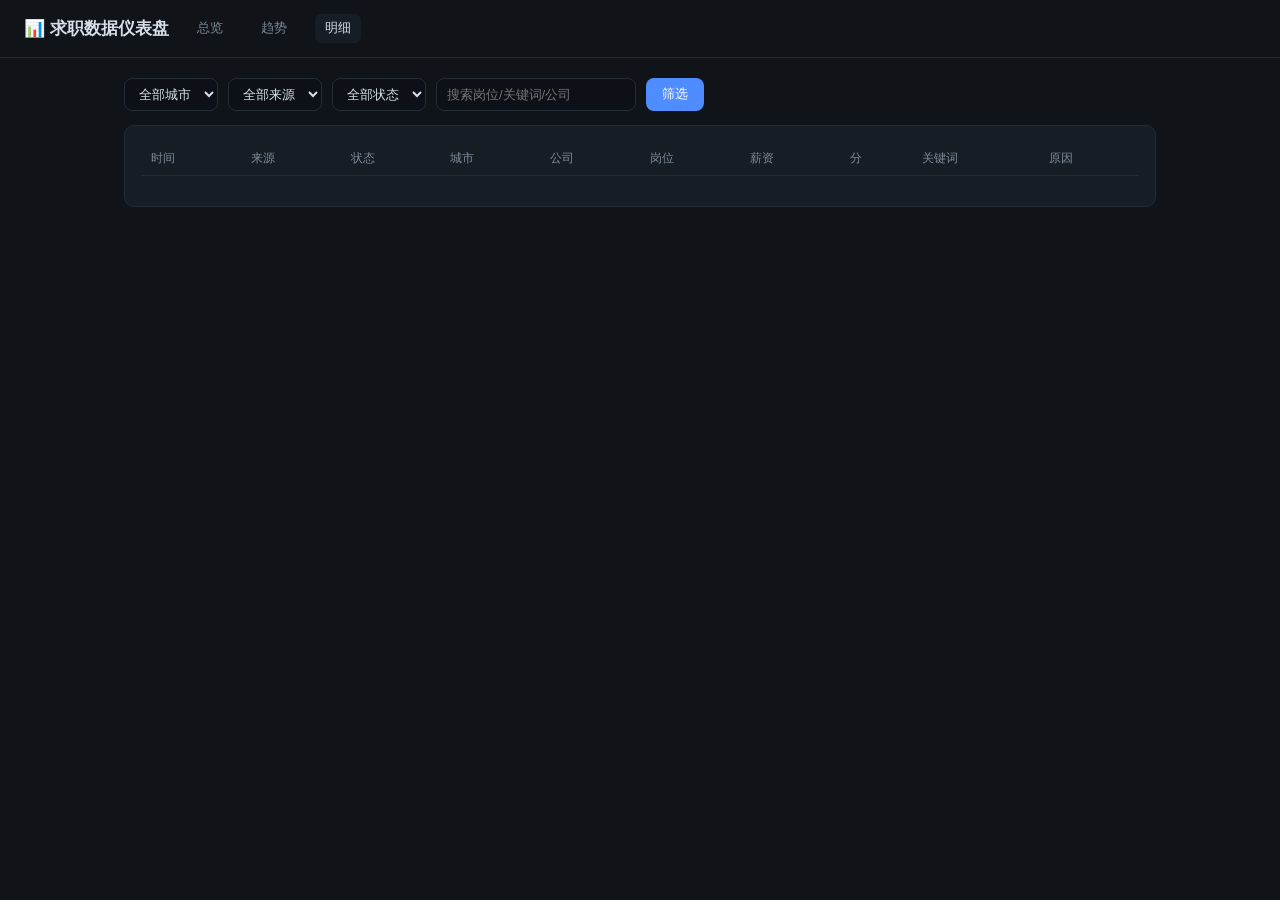
==== static/detail.html @ c5e6d5de "feat: 求职数据仪表盘 v0.1 — 总览/趋势/明细，只读31k条投递记录" ====
<!DOCTYPE html>
<html lang="zh-CN">
<head>
<meta charset="utf-8">
<meta name="viewport" content="width=device-width, initial-scale=1">
<title>求职数据仪表盘 · 明细</title>
<link rel="stylesheet" href="/static/css/style.css">
</head>
<body>
<header>
  <h1>📊 求职数据仪表盘</h1>
  <a href="/">总览</a>
  <a href="/trend">趋势</a>
  <a href="/detail" class="active">明细</a>
</header>
<main>
  <div class="filters">
    <select id="fCity"><option value="">全部城市</option></select>
    <select id="fSource">
      <option value="">全部来源</option><option>boss</option><option>51job</option>
    </select>
    <select id="fStatus">
      <option value="">全部状态</option><option value="applied">已投递</option>
      <option value="skipped">跳过</option><option value="failed">失败</option>
    </select>
    <input id="fKw" placeholder="搜索岗位/关键词/公司" style="min-width:200px">
    <button onclick="go(1)">筛选</button>
  </div>
  <div class="panel">
    <table>
      <thead><tr>
        <th>时间</th><th>来源</th><th>状态</th><th>城市</th><th>公司</th>
        <th>岗位</th><th>薪资</th><th>分</th><th>关键词</th><th>原因</th>
      </tr></thead>
      <tbody id="rows"></tbody>
    </table>
    <div class="empty" id="empty" style="display:none">没有匹配记录</div>
    <div class="pager" id="pager"></div>
  </div>
</main>
<script>
let page = 1, pageSize = 50;

async function loadCities() {
  const d = await (await fetch("/api/overview")).json();
  const sel = document.getElementById("fCity");
  d.cities.forEach(c => {
    const o = document.createElement("option");
    o.value = o.textContent = c.city;
    sel.appendChild(o);
  });
}

async function go(p) {
  page = p;
  const city = document.getElementById("fCity").value;
  const source = document.getElementById("fSource").value;
  const status = document.getElementById("fStatus").value;
  const kw = document.getElementById("fKw").value.trim();
  const q = new URLSearchParams({ page, page_size: pageSize, city, source, status, kw });
  const d = await (await fetch(`/api/detail?${q}`)).json();
  const tbody = document.getElementById("rows");
  tbody.innerHTML = "";
  document.getElementById("empty").style.display = d.items.length ? "none" : "block";
  d.items.forEach(r => {
    const tr = document.createElement("tr");
    tr.innerHTML = `
      <td>${(r.ts || "").slice(0, 16).replace("T", " ")}</td>
      <td>${r.source}</td>
      <td><span class="badge ${r.status}">${r.status}</span></td>
      <td>${r.city || ""}</td>
      <td class="wrap">${r.company || ""}</td>
      <td class="wrap">${r.job || ""}</td>
      <td>${r.salary_raw || ""}</td>
      <td>${r.score != null ? r.score : ""}</td>
      <td class="wrap">${r.keyword || ""}</td>
      <td class="wrap">${r.reason || ""}</td>`;
    tbody.appendChild(tr);
  });
  const pages = Math.max(1, Math.ceil(d.total / pageSize));
  document.getElementById("pager").innerHTML = `
    <button onclick="go(${page - 1})" ${page <= 1 ? "disabled" : ""}>上一页</button>
    <span>第 ${page} / ${pages} 页 · 共 ${d.total.toLocaleString()} 条</span>
    <button onclick="go(${page + 1})" ${page >= pages ? "disabled" : ""}>下一页</button>`;
}

loadCities().then(() => go(1));
</script>
</body>
</html>
---- static/css/style.css ----
:root {
  --bg: #101418; --panel: #171d24; --border: #242c36; --text: #d7dee8;
  --muted: #7d8a99; --accent: #4f8cff; --ok: #34c98f; --warn: #ffb020; --bad: #ff6b6b;
}
* { margin: 0; padding: 0; box-sizing: border-box; }
body { background: var(--bg); color: var(--text); font: 14px/1.6 -apple-system, "PingFang SC", "Microsoft YaHei", sans-serif; }
header { display: flex; align-items: center; gap: 18px; padding: 14px 24px; border-bottom: 1px solid var(--border); }
header h1 { font-size: 17px; }
header a { color: var(--muted); text-decoration: none; font-size: 13px; padding: 4px 10px; border-radius: 6px; }
header a:hover, header a.active { color: var(--text); background: var(--panel); }
main { max-width: 1080px; margin: 0 auto; padding: 20px 24px 60px; }
.kpis { display: grid; grid-template-columns: repeat(auto-fit, minmax(150px, 1fr)); gap: 12px; margin-bottom: 20px; }
.kpi { background: var(--panel); border: 1px solid var(--border); border-radius: 10px; padding: 14px 16px; }
.kpi .num { font-size: 26px; font-weight: 700; }
.kpi .num.ok { color: var(--ok); } .kpi .num.bad { color: var(--bad); } .kpi .num.warn { color: var(--warn); }
.kpi .lab { color: var(--muted); font-size: 12px; }
.grid2 { display: grid; grid-template-columns: 1fr 1fr; gap: 14px; }
.grid3 { display: grid; grid-template-columns: repeat(3, 1fr); gap: 14px; }
.panel { background: var(--panel); border: 1px solid var(--border); border-radius: 10px; padding: 16px; }
.panel h2 { font-size: 14px; margin-bottom: 12px; color: var(--text); }
.donut-wrap { display: flex; align-items: center; gap: 18px; }
.legend { margin-top: 8px; font-size: 12px; color: var(--muted); }
.legend.inline { display: flex; gap: 14px; margin-top: 8px; }
.legend-row { display: flex; align-items: center; gap: 6px; padding: 2px 0; }
.legend-row b { margin-left: auto; padding-left: 14px; color: var(--text); }
.dot { width: 9px; height: 9px; border-radius: 50%; display: inline-block; margin-right: 5px; }
.donut-total { fill: var(--text); font-size: 22px; font-weight: 700; }
.donut-label { fill: var(--muted); font-size: 10px; }
.bar-row { display: flex; align-items: center; gap: 8px; padding: 3px 0; font-size: 12px; }
.bar-label { width: 88px; text-align: right; color: var(--muted); white-space: nowrap; overflow: hidden; text-overflow: ellipsis; }
.bar-track { flex: 1; background: #0d1117; border-radius: 4px; height: 14px; overflow: hidden; }
.bar-fill { display: block; height: 100%; border-radius: 4px; }
.bar-value { width: 56px; color: var(--text); }
.grid line, .grid { stroke: var(--border); stroke-width: 1; }
.axis { fill: var(--muted); font-size: 10px; }
table { width: 100%; border-collapse: collapse; font-size: 12px; }
th, td { padding: 7px 10px; border-bottom: 1px solid var(--border); text-align: left; white-space: nowrap; }
th { color: var(--muted); font-weight: 500; }
td.wrap { white-space: normal; max-width: 260px; }
.badge { padding: 1px 8px; border-radius: 10px; font-size: 11px; }
.badge.applied { background: rgba(52, 201, 143, .15); color: var(--ok); }
.badge.skipped { background: rgba(255, 176, 32, .15); color: var(--warn); }
.badge.failed { background: rgba(255, 107, 107, .15); color: var(--bad); }
.filters { display: flex; gap: 10px; flex-wrap: wrap; margin-bottom: 14px; }
.filters select, .filters input { background: #0d1117; border: 1px solid var(--border); color: var(--text); padding: 7px 10px; border-radius: 8px; font-size: 13px; }
.filters button { background: var(--accent); border: 0; color: #fff; padding: 7px 16px; border-radius: 8px; cursor: pointer; font-size: 13px; }
.filters button:hover { opacity: .85; }
.pager { display: flex; align-items: center; gap: 12px; margin-top: 14px; color: var(--muted); font-size: 13px; }
.pager button { background: var(--panel); border: 1px solid var(--border); color: var(--text); padding: 5px 12px; border-radius: 6px; cursor: pointer; }
.empty { color: var(--muted); text-align: center; padding: 40px 0; }
@media (max-width: 900px) { .grid2, .grid3 { grid-template-columns: 1fr; } }
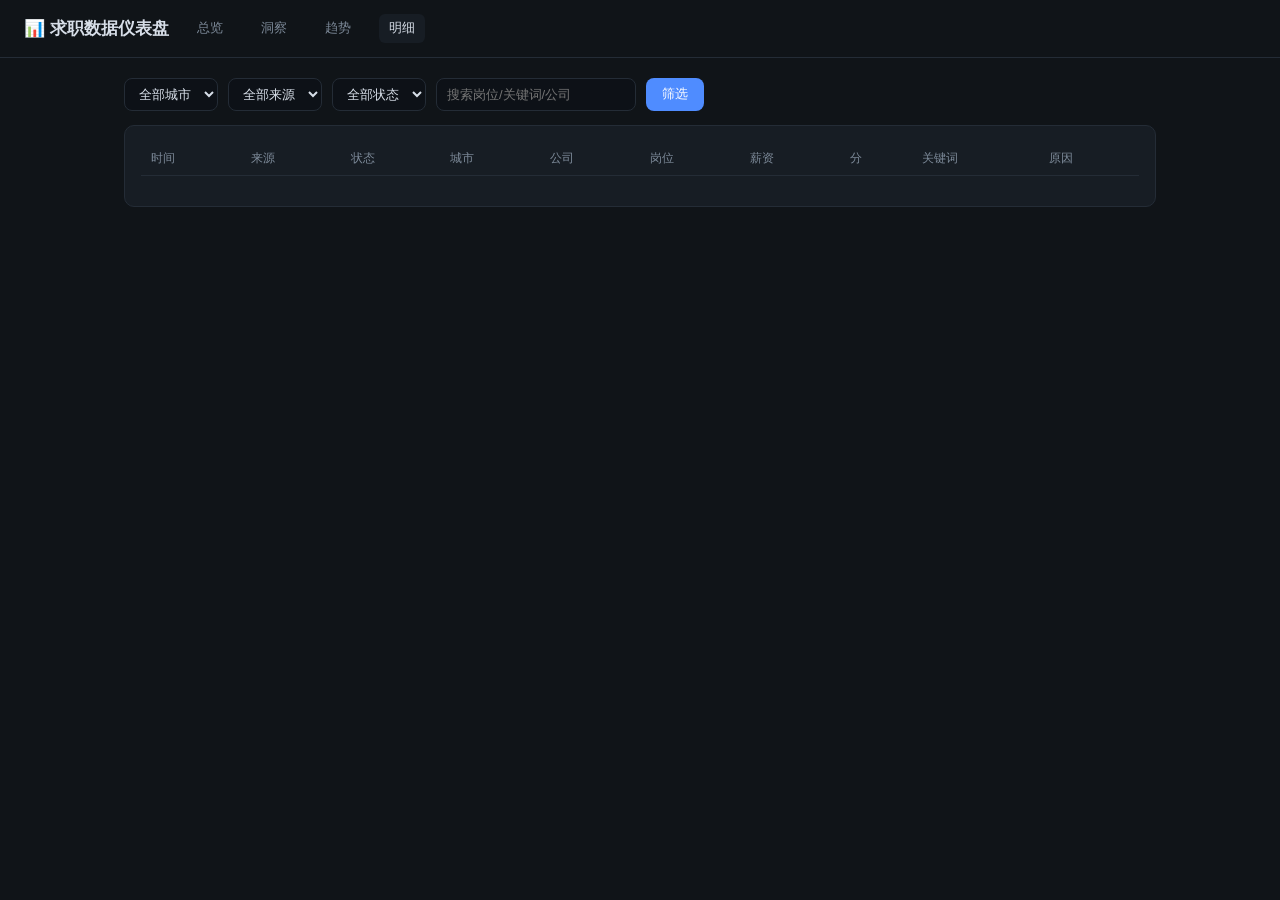
==== commit f786d5d9: "feat: 决策洞察页(/insights + /api/insights)——回答「哪些值得投」 - app: /api/insights 跳过归因 TOP12 / 投递质量三段分布(匹配分≥70/" ====
--- a/static/detail.html
+++ b/static/detail.html
@@ -10,6 +10,7 @@
 <header>
   <h1>📊 求职数据仪表盘</h1>
   <a href="/">总览</a>
+  <a href="/insights">洞察</a>
   <a href="/trend">趋势</a>
   <a href="/detail" class="active">明细</a>
 </header>
--- a/static/css/style.css
+++ b/static/css/style.css
@@ -49,3 +49,12 @@
 .pager button { background: var(--panel); border: 1px solid var(--border); color: var(--text); padding: 5px 12px; border-radius: 6px; cursor: pointer; }
 .empty { color: var(--muted); text-align: center; padding: 40px 0; }
 @media (max-width: 900px) { .grid2, .grid3 { grid-template-columns: 1fr; } }
+
+/* 决策洞察 */
+.hint { color: var(--faint, #8b93a7); font-size: 12px; margin-top: 8px; }
+.insight-tbl { width: 100%; border-collapse: collapse; margin-top: 10px; }
+.insight-tbl th, .insight-tbl td { padding: 8px 10px; text-align: left; border-bottom: 1px solid var(--line, #2a3142); font-size: 13px; }
+.insight-tbl th { color: var(--faint, #8b93a7); font-weight: 500; }
+.score-hi { color: #34c98f; font-weight: 700; }
+.score-mid { color: #ffb020; font-weight: 700; }
+.score-lo { color: #ff6b6b; font-weight: 700; }
